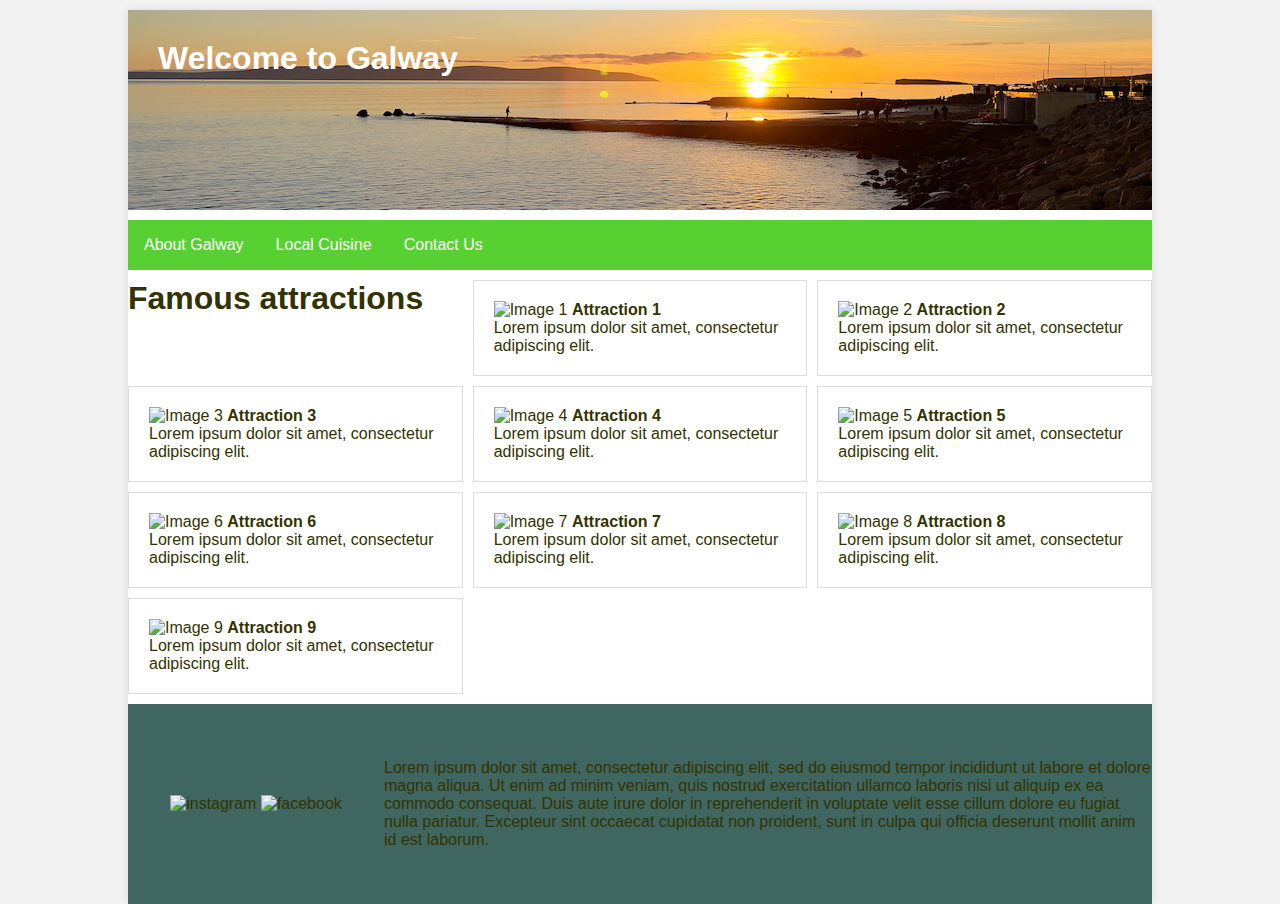
==== index.html @ f6873831 "Sitht" ====
<!DOCTYPE html>
<html lang="en">
<head>
    <meta charset="UTF-8">
    <meta name="viewport" content="width=device-width, initial-scale=1.0">
    <link rel="stylesheet" href="style.css">
    <title>Welcome to Galway</title>
</head>
<body>
<div class="container">
    <header>
        <div class="header-container">
            <div class="logo">
                <a href="index.html"><h1>Welcome to Galway</h1></a>
            </div>
<!--            <div class="sign-in-up">-->
<!--                <a href="#">Sign In</a> | <a href="#">Sign Up</a>-->
<!--            </div>-->
        </div>
    </header>

    <nav>
        <div class="nav-container">
            <ul class="navigation">
<!--                <li class="search-destination">-->
<!--                    <span>&#x1F50D;</span>-->
<!--                    <input type="text" name="destination" placeholder="Destination">-->
<!--                </li>-->
                <li><a href="about-galway.html">About Galway</a></li>
                <li><a href="local-cuisine.html">Local Cuisine</a></li>
                <li><a href="contact-us.html">Contact Us</a></li>
            </ul>
        </div>
    </nav>
    <div class="headline"><h1>Famous attractions</h1></div>
        <div class="item">
            <a href="sight.html">
                <img src="https://placehold.co/352x210" alt="Image 1">
                <strong>Attraction 1</strong>
                <br>
                Lorem ipsum dolor sit amet, consectetur adipiscing elit.
            </a>
        </div>
        <div class="item">
            <a href="sight.html">
                <img src="https://placehold.co/352x210" alt="Image 2">
                <strong>Attraction 2</strong>
                <br>
                Lorem ipsum dolor sit amet, consectetur adipiscing elit.
            </a>
        </div>
        <div class="item">
            <a href="sight.html">
                <img src="https://placehold.co/352x210" alt="Image 3">
                <strong>Attraction 3</strong>
                <br>
                Lorem ipsum dolor sit amet, consectetur adipiscing elit.
            </a>
        </div>
        <div class="item">
            <a href="sight.html">
                <img src="https://placehold.co/352x210" alt="Image 4">
                <strong>Attraction 4</strong>
                <br>
                Lorem ipsum dolor sit amet, consectetur adipiscing elit.
            </a>
        </div>
        <div class="item">
            <a href="#">
                <img src="https://placehold.co/352x210" alt="Image 5">
                <strong>Attraction 5</strong>
                <br>
                Lorem ipsum dolor sit amet, consectetur adipiscing elit.
            </a>
        </div>
        <div class="item">
            <a href="#">
                <img src="https://placehold.co/352x210" alt="Image 6">
                <strong>Attraction 6</strong>
                <br>
                Lorem ipsum dolor sit amet, consectetur adipiscing elit.
            </a>
        </div>
        <div class="item">
            <a href="#">
                <img src="https://placehold.co/352x210" alt="Image 7">
                <strong>Attraction 7</strong>
                <br>
                Lorem ipsum dolor sit amet, consectetur adipiscing elit.
            </a>
        </div>
        <div class="item">
            <a href="#">
                <img src="https://placehold.co/352x210" alt="Image 8">
                <strong>Attraction 8</strong>
                <br>
                Lorem ipsum dolor sit amet, consectetur adipiscing elit.
            </a>
        </div>
        <div class="item">
            <a href="#">
                <img src="https://placehold.co/352x210" alt="Image 9">
                <strong>Attraction 9</strong>
                <br>
                Lorem ipsum dolor sit amet, consectetur adipiscing elit.
            </a>
        </div>

    <footer>
        <div class="footer-container">
            <div class="footer-social">
                <img id="instagram-icon" alt="instagram" src="img/icons8-instagram.svg">
                <img id="facebook-icon" alt="facebook" src="img/icons8-facebook.svg">
            </div>
            <div class="footer-text">
                <p>Lorem ipsum dolor sit amet, consectetur adipiscing elit, sed do eiusmod tempor incididunt ut labore
                    et dolore magna aliqua. Ut enim ad minim veniam, quis nostrud exercitation ullamco laboris nisi ut
                    aliquip ex ea commodo consequat. Duis aute irure dolor in reprehenderit in voluptate velit esse
                    cillum dolore eu fugiat nulla pariatur. Excepteur sint occaecat cupidatat non proident, sunt in
                    culpa qui officia deserunt mollit anim id est laborum.</p>
            </div>
        </div>
    </footer>
</div>
</body>
</html>
---- style.css ----
* {
    margin: 0;
    padding: 0;
}

body {
    display: flex;
    justify-content: center;
    align-items: center;
    min-height: 100vh;
    background: #f3f3f3;
    font-family: Arial, sans-serif;
    color: #333300;
}

.container {
    display: grid;
    grid-template-columns: repeat(3, 1fr);
    grid-template-rows: auto;
    gap: 10px;
    width: 80%;
    max-width: 1120px;
    box-shadow: 0 0 10px rgba(0,0,0,0.1);
    background: #fff;
    margin-top: 10px;
}

header {
    /*background-color: #b9e937;*/
    background-image: url("img/header.png");
    background-color: #cccccc;
}

footer {
    background-color: #406661;
}

header, footer {
    grid-column: span 3;
    color: #333300;
    text-align: center;
    height: 200px;
}

.header-container {
    display: grid;
    grid-template-columns: repeat(3, 1fr);
    grid-template-rows: auto;
    gap: 10px;
    width: 100%;
}

.logo {
    grid-row-start: 1; grid-column-start: 1;
    padding: 30px 0 0 30px;
    text-align: left;
}

.logo a {
    text-decoration: none;
    color: #fff;
}

.sign-in-up {
    grid-row-start: 1; grid-column-start: 3;
    text-align: right;
    padding: 10px 10px 0 0;
    color: #fff;
}

.sign-in-up a {
    text-decoration: none;
    color: #fff;
}

nav {
    grid-column: span 3;
    background-color: #57d131;
}

.navigation {
    list-style-type: none;
    margin: 0;
    padding: 0;
    background-color: #00315e;
    flex-direction: row;
}
.navigation li {
    float: left;
}

.search-destination input {
    padding: 0 0 0 30px;
    margin: 10px;
    border: none;
    border-radius: 5px;
    height: 30px;
}
.search-destination {
    float: left;
    border: none;
}
.search-destination span {
    position: absolute;
    margin-left: 15px;
    margin-top: 15px;
}

.navigation a {
    display: block;
    color: white;
    text-align: center;
    padding: 16px 16px;
    text-decoration: none;
}
.navigation li a:hover {
    background-color: #406661;
}

.navigation li .active {
    background-color: #406661;
}

.item {
    padding: 20px;
    border: 1px solid #ddd;
    text-align: left;
}
.item img {
    max-width: 100%;
    height: auto;
}

.item a {
    text-decoration: none;
    color: #333300;
}

.footer-container {
    display: grid;
    height: 100%;
    grid-template-columns: repeat(4, 1fr);
    grid-template-rows: repeat(4, 1fr);
}
.footer-social {
    grid-row-start: 2;
    grid-column-start: 1;
    grid-row-end: 4;
    grid-column-end: 1;

    text-align: left;
    margin: auto;
}
.footer-text {
    grid-row-start: 1;
    grid-column-start: 2;
    grid-row-end: 5;
    grid-column-end: 5;

    text-align: left;
    margin: auto;
}

/* Tablet styles */
@media (max-width: 768px) {
    .container {
        grid-template-columns: repeat(2, 1fr);
    }

    header, footer, nav {
        grid-column: span 2;
    }

    nav {
        grid-column: span 2;
    }
}

/* Mobile styles */
@media (max-width: 414px) {
    .container {
        grid-template-columns: repeat(1, 1fr);
    }

    header, footer, nav {
        grid-column: span 1;
    }

    .navigation {
        flex-direction: column;
    }
}
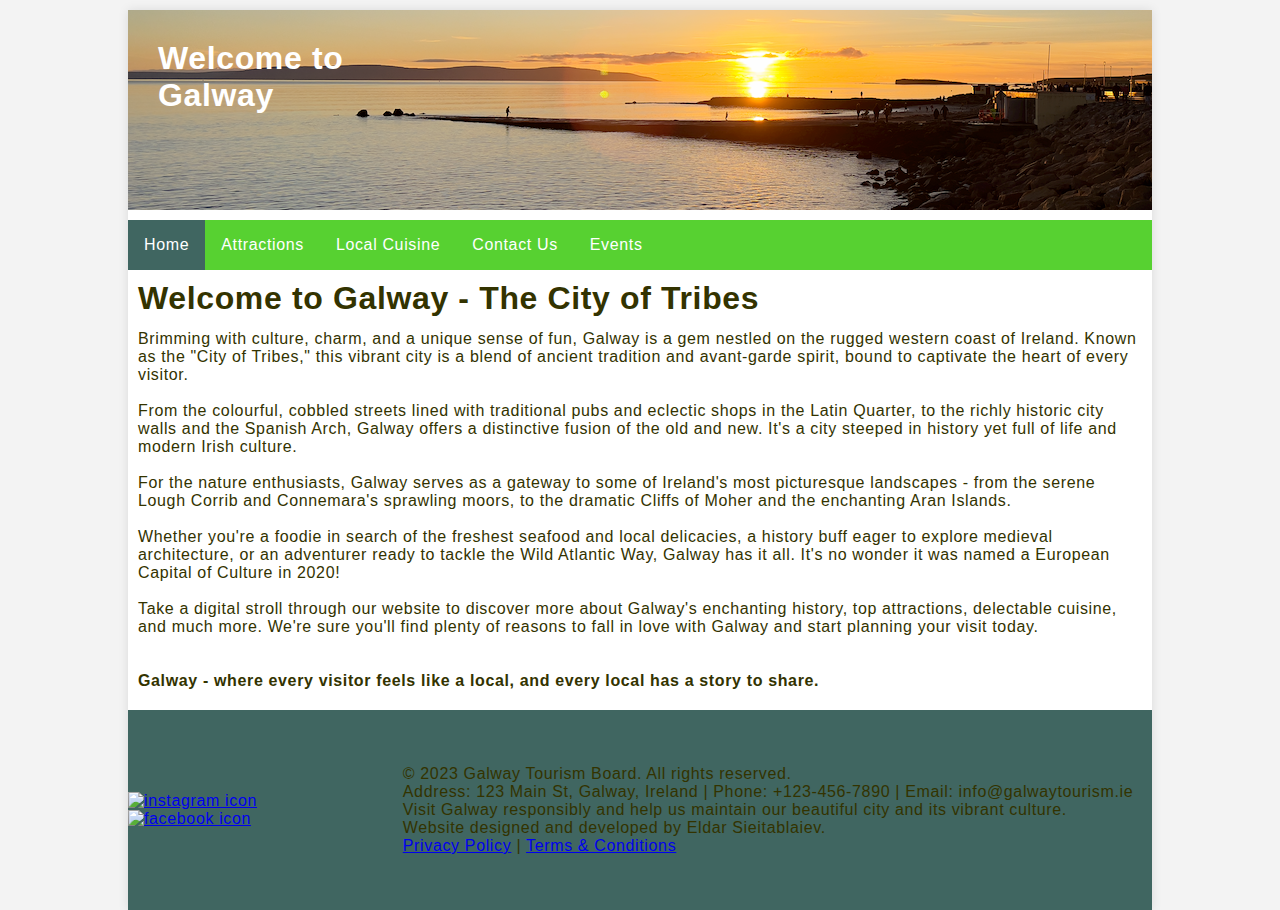
==== commit 21d0e639: "Semantic tags" ====
--- a/index.html
+++ b/index.html
@@ -7,120 +7,69 @@
     <title>Welcome to Galway</title>
 </head>
 <body>
-<div class="container">
+<section class="container">
     <header>
-        <div class="header-container">
+        <section class="header-container">
             <div class="logo">
                 <a href="index.html"><h1>Welcome to Galway</h1></a>
             </div>
 <!--            <div class="sign-in-up">-->
 <!--                <a href="#">Sign In</a> | <a href="#">Sign Up</a>-->
 <!--            </div>-->
-        </div>
+        </section>
     </header>
 
     <nav>
-        <div class="nav-container">
+        <section class="nav-container">
             <ul class="navigation">
 <!--                <li class="search-destination">-->
 <!--                    <span>&#x1F50D;</span>-->
 <!--                    <input type="text" name="destination" placeholder="Destination">-->
 <!--                </li>-->
-                <li><a href="about-galway.html">About Galway</a></li>
+                <li><a class="active" href="index.html">Home</a></li>
+                <li><a href="attractions.html">Attractions</a></li>
                 <li><a href="local-cuisine.html">Local Cuisine</a></li>
                 <li><a href="contact-us.html">Contact Us</a></li>
+                <li><a href="events.html">Events</a></li>
             </ul>
-        </div>
+        </section>
     </nav>
-    <div class="headline"><h1>Famous attractions</h1></div>
-        <div class="item">
-            <a href="sight.html">
-                <img src="https://placehold.co/352x210" alt="Image 1">
-                <strong>Attraction 1</strong>
-                <br>
-                Lorem ipsum dolor sit amet, consectetur adipiscing elit.
-            </a>
-        </div>
-        <div class="item">
-            <a href="sight.html">
-                <img src="https://placehold.co/352x210" alt="Image 2">
-                <strong>Attraction 2</strong>
-                <br>
-                Lorem ipsum dolor sit amet, consectetur adipiscing elit.
-            </a>
-        </div>
-        <div class="item">
-            <a href="sight.html">
-                <img src="https://placehold.co/352x210" alt="Image 3">
-                <strong>Attraction 3</strong>
-                <br>
-                Lorem ipsum dolor sit amet, consectetur adipiscing elit.
-            </a>
-        </div>
-        <div class="item">
-            <a href="sight.html">
-                <img src="https://placehold.co/352x210" alt="Image 4">
-                <strong>Attraction 4</strong>
-                <br>
-                Lorem ipsum dolor sit amet, consectetur adipiscing elit.
-            </a>
-        </div>
-        <div class="item">
-            <a href="#">
-                <img src="https://placehold.co/352x210" alt="Image 5">
-                <strong>Attraction 5</strong>
-                <br>
-                Lorem ipsum dolor sit amet, consectetur adipiscing elit.
-            </a>
-        </div>
-        <div class="item">
-            <a href="#">
-                <img src="https://placehold.co/352x210" alt="Image 6">
-                <strong>Attraction 6</strong>
-                <br>
-                Lorem ipsum dolor sit amet, consectetur adipiscing elit.
-            </a>
-        </div>
-        <div class="item">
-            <a href="#">
-                <img src="https://placehold.co/352x210" alt="Image 7">
-                <strong>Attraction 7</strong>
-                <br>
-                Lorem ipsum dolor sit amet, consectetur adipiscing elit.
-            </a>
-        </div>
-        <div class="item">
-            <a href="#">
-                <img src="https://placehold.co/352x210" alt="Image 8">
-                <strong>Attraction 8</strong>
-                <br>
-                Lorem ipsum dolor sit amet, consectetur adipiscing elit.
-            </a>
-        </div>
-        <div class="item">
-            <a href="#">
-                <img src="https://placehold.co/352x210" alt="Image 9">
-                <strong>Attraction 9</strong>
-                <br>
-                Lorem ipsum dolor sit amet, consectetur adipiscing elit.
-            </a>
-        </div>
+    <section class="headline">
+        <h1>Welcome to Galway - The City of Tribes</h1>
+    </section>
+    <main>
+        <article>
+            <p>Brimming with culture, charm, and a unique sense of fun, Galway is a gem nestled on the rugged western coast of Ireland. Known as the "City of Tribes," this vibrant city is a blend of ancient tradition and avant-garde spirit, bound to captivate the heart of every visitor.</p>
+            <br>
+            <p>From the colourful, cobbled streets lined with traditional pubs and eclectic shops in the Latin Quarter, to the richly historic city walls and the Spanish Arch, Galway offers a distinctive fusion of the old and new. It's a city steeped in history yet full of life and modern Irish culture.</p>
+            <br>
+            <p>For the nature enthusiasts, Galway serves as a gateway to some of Ireland's most picturesque landscapes - from the serene Lough Corrib and Connemara's sprawling moors, to the dramatic Cliffs of Moher and the enchanting Aran Islands.</p>
+            <br>
+            <p>Whether you're a foodie in search of the freshest seafood and local delicacies, a history buff eager to explore medieval architecture, or an adventurer ready to tackle the Wild Atlantic Way, Galway has it all. It's no wonder it was named a European Capital of Culture in 2020!</p>
+            <br>
+            <p>Take a digital stroll through our website to discover more about Galway's enchanting history, top attractions, delectable cuisine, and much more. We're sure you'll find plenty of reasons to fall in love with Galway and start planning your visit today.</p>
+            <br>
+            <br>
+            <p><strong>Galway - where every visitor feels like a local, and every local has a story to share.</strong></p>
+        </article>
+    </main>
 
     <footer>
-        <div class="footer-container">
-            <div class="footer-social">
-                <img id="instagram-icon" alt="instagram" src="img/icons8-instagram.svg">
-                <img id="facebook-icon" alt="facebook" src="img/icons8-facebook.svg">
-            </div>
-            <div class="footer-text">
-                <p>Lorem ipsum dolor sit amet, consectetur adipiscing elit, sed do eiusmod tempor incididunt ut labore
-                    et dolore magna aliqua. Ut enim ad minim veniam, quis nostrud exercitation ullamco laboris nisi ut
-                    aliquip ex ea commodo consequat. Duis aute irure dolor in reprehenderit in voluptate velit esse
-                    cillum dolore eu fugiat nulla pariatur. Excepteur sint occaecat cupidatat non proident, sunt in
-                    culpa qui officia deserunt mollit anim id est laborum.</p>
-            </div>
-        </div>
+        <section class="footer-container">
+            <section class="footer-social">
+                <a href="#"><img id="instagram-icon" alt="instagram icon" src="img/icons8-instagram.svg"></a>
+                <a href="#"><img id="facebook-icon" alt="facebook icon" src="img/icons8-facebook.svg"></a>
+            </section>
+            <section class="footer-text">
+                <p>© <span id="footer-year-span">2023</span> Galway Tourism Board. All rights reserved.</p>
+                <p>Address: 123 Main St, Galway, Ireland | Phone: +123-456-7890 | Email: info@galwaytourism.ie</p>
+                <p>Visit Galway responsibly and help us maintain our beautiful city and its vibrant culture.</p>
+                <p>Website designed and developed by Eldar Sieitablaiev.</p>
+                <p><a href="#">Privacy Policy</a> | <a href="#">Terms & Conditions</a></p>
+            </section>
+        </section>
     </footer>
-</div>
+</section>
+<script>document.getElementById("footer-year-span").write( new Date().getFullYear() );</script>
 </body>
 </html>--- a/style.css
+++ b/style.css
@@ -10,6 +10,8 @@
     min-height: 100vh;
     background: #f3f3f3;
     font-family: Arial, sans-serif;
+    font-size: 16px;
+    letter-spacing: .04em;
     color: #333300;
 }
 
@@ -26,9 +28,13 @@
 }
 
 header {
-    /*background-color: #b9e937;*/
     background-image: url("img/header.png");
     background-color: #cccccc;
+}
+
+main {
+    grid-column: span 3;
+    padding: 10px;
 }
 
 footer {
@@ -61,50 +67,54 @@
     color: #fff;
 }
 
-.sign-in-up {
-    grid-row-start: 1; grid-column-start: 3;
-    text-align: right;
-    padding: 10px 10px 0 0;
-    color: #fff;
-}
-
-.sign-in-up a {
-    text-decoration: none;
-    color: #fff;
-}
+/*.sign-in-up {*/
+/*    grid-row-start: 1; grid-column-start: 3;*/
+/*    text-align: right;*/
+/*    padding: 10px 10px 0 0;*/
+/*    color: #fff;*/
+/*}*/
+
+/*.sign-in-up a {*/
+/*    text-decoration: none;*/
+/*    color: #fff;*/
+/*}*/
 
 nav {
-    grid-column: span 3;
+    /*grid-column: span 3;*/
     background-color: #57d131;
+
+    grid-row-start: 2;
+    grid-column-start: 1;
+    grid-row-end: 4;
+    grid-column-end: 4;
 }
 
 .navigation {
     list-style-type: none;
     margin: 0;
     padding: 0;
-    background-color: #00315e;
     flex-direction: row;
 }
 .navigation li {
     float: left;
 }
 
-.search-destination input {
-    padding: 0 0 0 30px;
-    margin: 10px;
-    border: none;
-    border-radius: 5px;
-    height: 30px;
-}
-.search-destination {
-    float: left;
-    border: none;
-}
-.search-destination span {
-    position: absolute;
-    margin-left: 15px;
-    margin-top: 15px;
-}
+/*.search-destination input {*/
+/*    padding: 0 0 0 30px;*/
+/*    margin: 10px;*/
+/*    border: none;*/
+/*    border-radius: 5px;*/
+/*    height: 30px;*/
+/*}*/
+/*.search-destination {*/
+/*    float: left;*/
+/*    border: none;*/
+/*}*/
+/*.search-destination span {*/
+/*    position: absolute;*/
+/*    margin-left: 15px;*/
+/*    margin-top: 15px;*/
+/*}*/
 
 .navigation a {
     display: block;
@@ -121,6 +131,20 @@
     background-color: #406661;
 }
 
+.headline {
+    grid-column: span 3;
+    color: #333300;
+    padding: 0 0 0 10px;
+    height: 30px;
+}
+
+.list-items {
+    display: grid;
+    grid-template-columns: repeat(3, 1fr);
+    grid-template-rows: auto;
+    gap: 10px;
+}
+
 .item {
     padding: 20px;
     border: 1px solid #ddd;
@@ -174,6 +198,11 @@
     nav {
         grid-column: span 2;
     }
+
+    .navigation a {
+        border: #333300 solid 1px;
+        margin: 1px;
+    }
 }
 
 /* Mobile styles */
@@ -189,4 +218,8 @@
     .navigation {
         flex-direction: column;
     }
-}
+
+    .navigation li {
+        float: none;
+    }
+}
